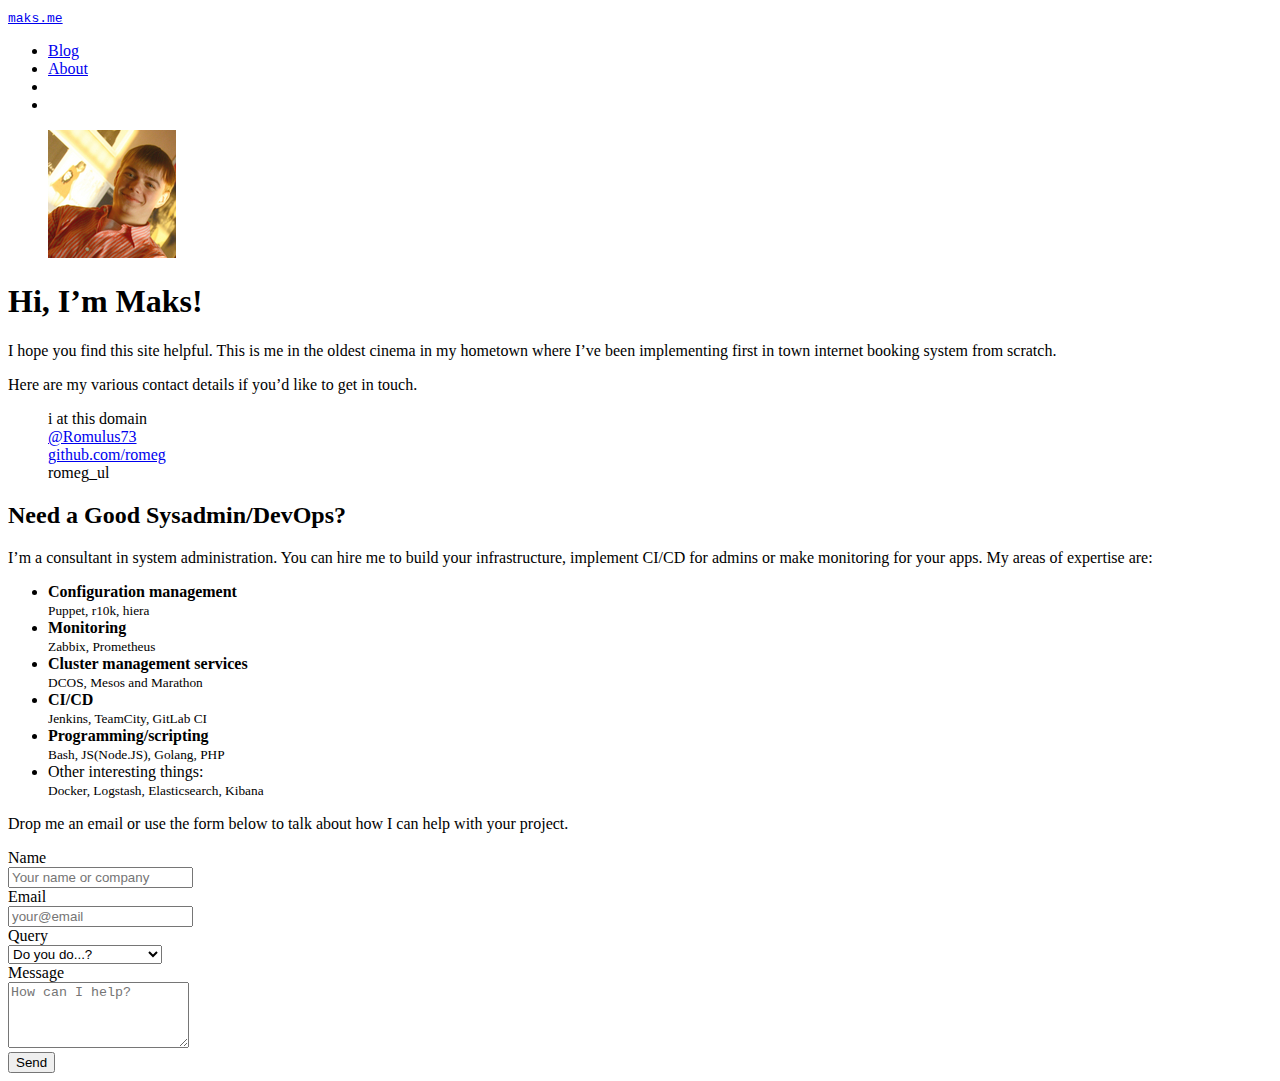
==== about/index.html @ 560f4961 "Updates" ====
<!doctype html>
<html class="no-js" lang="">
    <head>
        <meta charset="utf-8">
        <meta http-equiv="x-ua-compatible" content="ie=edge">
        <title></title>
        <meta name="description" content="">
        <meta name="viewport" content="width=device-width, initial-scale=1">

        <link rel="apple-touch-icon" href="apple-touch-icon.png">
        

        <link rel="stylesheet" href="http://maks.me/css/vendor.css">
        <link rel="stylesheet" href="http://maks.me/css/main.css">
    </head>
    <body>
        
    <nav class="top-nav">
        <div class="container-fluid">
            <div class="logo ">
                    <a href="/">
                        <kbd>maks.me</kbd>
                    </a>
            </div>
            <ul class="links clearfix">
            
                <li><a href="http://maks.me//">Blog</a></li>
            
                <li><a href="http://maks.me//about/">About</a></li>
            
            <li><a href="https://twitter.com/Romulus73" class="image-link leftmost"><i class="fa fa-twitter-square"></i></a></li>
            <li><a href="http://maks.me/index.xml" class="image-link"><i class="fa fa-rss-square"></i></a></li>
            </ul>
        </div>
    </nav>
  	<section class="article-container article-summaries about-page">
	
	        <div class="article-row">
            <article class="compact-code">

	
        


<figure >
    
        <img src="/img/w_a46444d8_128x128.jpg" />
    
    
</figure>


<h1 id="hi-i-m-maks">Hi, I&rsquo;m Maks!</h1>

<p>I hope you find this site helpful. This is me in the oldest cinema in my hometown where I&rsquo;ve been implementing first in town internet booking system from scratch.</p>

<p>Here are my various contact details if you’d like to get in touch.</p>


    <dl class="contact dl-horizontal">
        <dt><i class="fa fa-envelope"></i></dt>
        <dd>i at this domain</dd>
        <dt><i class="fa fa-twitter"></i></dt>
        <dd><a href="https://twitter.com/Romulus73">@Romulus73</a></dd>
        <dt><i class="fa fa-github"></i></dt>
        <dd><a href="https://github.com/scullion">github.com/romeg</a></dd>
        <dt><i class="fa fa-skype"></i></dt>
        <dd>romeg_ul</dd>
    </dl>


<h2 id="need-a-good-sysadmin-devops">Need a Good Sysadmin/DevOps?</h2>

<p>I’m a consultant in system administration. You can hire me to build your infrastructure, implement CI/CD for admins or make monitoring for your apps. My areas of expertise are:</p>

<ul>
<li><strong>Configuration management</strong>
<br><small class="text-muted">Puppet, r10k, hiera</small></li>
<li><strong>Monitoring</strong>
<br><small class="text-muted">Zabbix, Prometheus</small></li>
<li><strong>Cluster management services</strong>
<br><small class="text-muted">DCOS, Mesos and Marathon</small></li>
<li><strong>CI/CD</strong>
<br><small class="text-muted">Jenkins, TeamCity, GitLab CI</small></li>
<li><strong>Programming/scripting</strong>
<br><small class="text-muted">Bash, JS(Node.JS), Golang, PHP</small></li>
<li>Other interesting things:
<br><small class="text-muted">Docker, Logstash, Elasticsearch, Kibana</small></li>
</ul>

<p>Drop me an email or use the form below to talk about how I can help with your project.</p>


<form id="contact-form" class="form-horizontal" action="" method="POST">
    <input type="hidden" name="_subject" value="maks.me Contact Form">
    <input type="hidden" name="_next" value="http://maks.me/about/confirm">
    <input type="text" name="_gotcha" style="display: none">

    <div class="form-group">
        <label class="col-sm-2" for="name-input">Name</label>
        <div class="col-sm-10">
            <input id="name-input" class="form-control" type="text" required="" name="name" placeholder="Your name or company">
        </div>
    </div>
    <div class="form-group">
        <label class="col-sm-2" for="email-input">Email</label>
        <div class="col-sm-10">
            <input id="email-input" class="form-control" type="email" required="" name="_replyto" placeholder="your@email">
        </div>
    </div>
    <div class="form-group">
        <label class="col-sm-2" for="question-input">Query</label>
        <div class="col-sm-10">
            <select id="question-input" class="form-control" name="query">
                <option>Do you do...?</option>
                <option>How much will it cost?</option>
                <option>General question</option>
            </select>
        </div>
    </div>  
    <div class="form-group">
        <label class="col-sm-2" for="message-input">Message</label>
        <div class="col-sm-10">
            <textarea id="message-input" class="form-control small" name="message" placeholder="How can I help?" rows="4"></textarea>
        </div> 
    </div>
    <div class="form-group">
        <div class="col-sm-10 col-sm-offset-2">
            <button type="submit" id="send-button" class="btn btn-default" data-sending-text="&lt;i class=&quot;fa fa-circle-o-notch fa-spin&quot;&gt;&lt;/i&gt; Sending..." data-sent-text="&lt;i class=&quot;fa fa-thumbs-o-up&quot;&gt;&lt;/i&gt; Sent"><i class="fa fa-paper-plane-o"></i> Send</button>
        </div>
    </div>
    <div id="success-alert" class="alert alert-success col-sm-12" role="alert" style="display: none">
        <strong><i class="fa fa-thumbs-o-up"></i> Thanks for your question.</strong> I'll respond as soon as I can.
    </div>
</form>




        
                </article>
        </div>

       
     </section>


        <script src="http://maks.me//js/vendor.js"></script>
        <script src="http://maks.me//js/main.js"></script>
        
        

        
        
    </body>
</html>
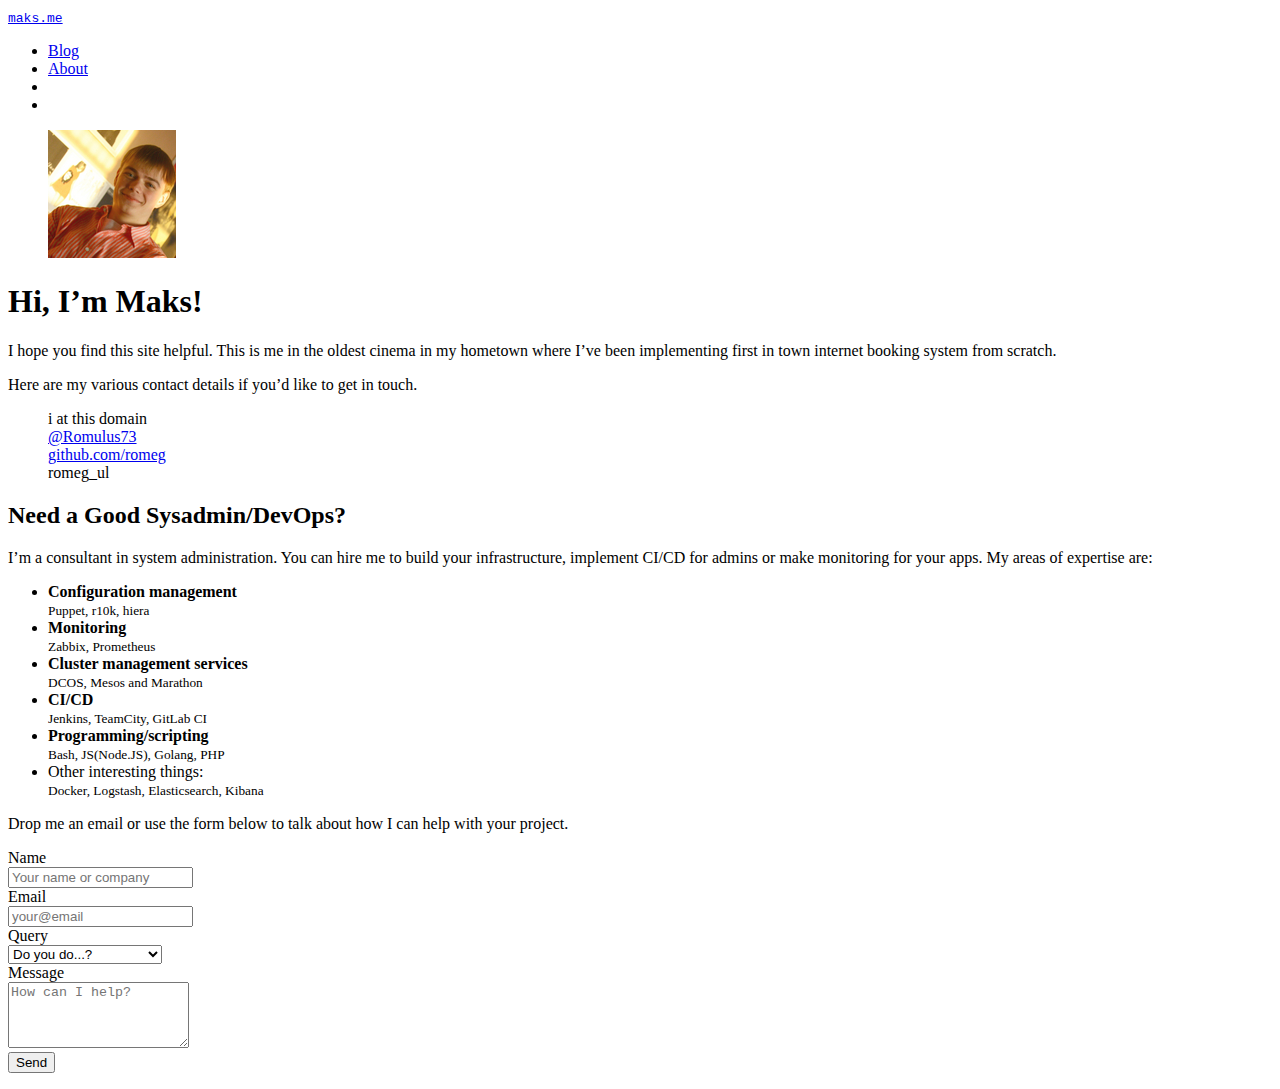
==== commit ee3a408f: "Updates" ====
--- a/about/index.html
+++ b/about/index.html
@@ -10,8 +10,8 @@
         <link rel="apple-touch-icon" href="apple-touch-icon.png">
         
 
-        <link rel="stylesheet" href="http://maks.me/css/vendor.css">
-        <link rel="stylesheet" href="http://maks.me/css/main.css">
+        <link rel="stylesheet" href="https://maks.me/css/vendor.css">
+        <link rel="stylesheet" href="https://maks.me/css/main.css">
     </head>
     <body>
         
@@ -24,12 +24,12 @@
             </div>
             <ul class="links clearfix">
             
-                <li><a href="http://maks.me//">Blog</a></li>
+                <li><a href="https://maks.me//">Blog</a></li>
             
-                <li><a href="http://maks.me//about/">About</a></li>
+                <li><a href="https://maks.me//about/">About</a></li>
             
             <li><a href="https://twitter.com/Romulus73" class="image-link leftmost"><i class="fa fa-twitter-square"></i></a></li>
-            <li><a href="http://maks.me/index.xml" class="image-link"><i class="fa fa-rss-square"></i></a></li>
+            <li><a href="https://maks.me/index.xml" class="image-link"><i class="fa fa-rss-square"></i></a></li>
             </ul>
         </div>
     </nav>
@@ -42,7 +42,7 @@
         
 
 
-<figure >
+<figure>
     
         <img src="/img/w_a46444d8_128x128.jpg" />
     
@@ -90,7 +90,7 @@
 
 <p>Drop me an email or use the form below to talk about how I can help with your project.</p>
 
-
+<p>
 <form id="contact-form" class="form-horizontal" action="" method="POST">
     <input type="hidden" name="_subject" value="maks.me Contact Form">
     <input type="hidden" name="_next" value="http://maks.me/about/confirm">
@@ -134,7 +134,7 @@
     </div>
 </form>
 
-
+</p>
 
 
         
@@ -145,12 +145,28 @@
      </section>
 
 
-        <script src="http://maks.me//js/vendor.js"></script>
-        <script src="http://maks.me//js/main.js"></script>
+        <script src="https://maks.me//js/vendor.js"></script>
+        <script src="https://maks.me//js/main.js"></script>
         
         
 
         
         
+<script>
+var doNotTrack = false;
+if (!doNotTrack) {
+	window.ga=window.ga||function(){(ga.q=ga.q||[]).push(arguments)};ga.l=+new Date;
+	ga('create', 'UA-83638779-1', 'auto');
+	
+	ga('send', 'pageview');
+}
+</script>
+<script async src='https://www.google-analytics.com/analytics.js'></script>
+
+        
+         
+        <script type="text/javascript"> (function (d, w, c) { (w[c] = w[c] || []).push(function() { try { w.yaCounter39411130 = new Ya.Metrika({ id:39411130, clickmap:true, trackLinks:true, accurateTrackBounce:true, webvisor:true, trackHash:true }); } catch(e) { } }); var n = d.getElementsByTagName("script")[0], s = d.createElement("script"), f = function () { n.parentNode.insertBefore(s, n); }; s.type = "text/javascript"; s.async = true; s.src = "https://mc.yandex.ru/metrika/watch.js"; if (w.opera == "[object Opera]") { d.addEventListener("DOMContentLoaded", f, false); } else { f(); } })(document, window, "yandex_metrika_callbacks"); </script> <noscript><div><img src="https://mc.yandex.ru/watch/39411130" style="position:absolute; left:-9999px;" alt="" /></div></noscript> 
+        
+
     </body>
 </html>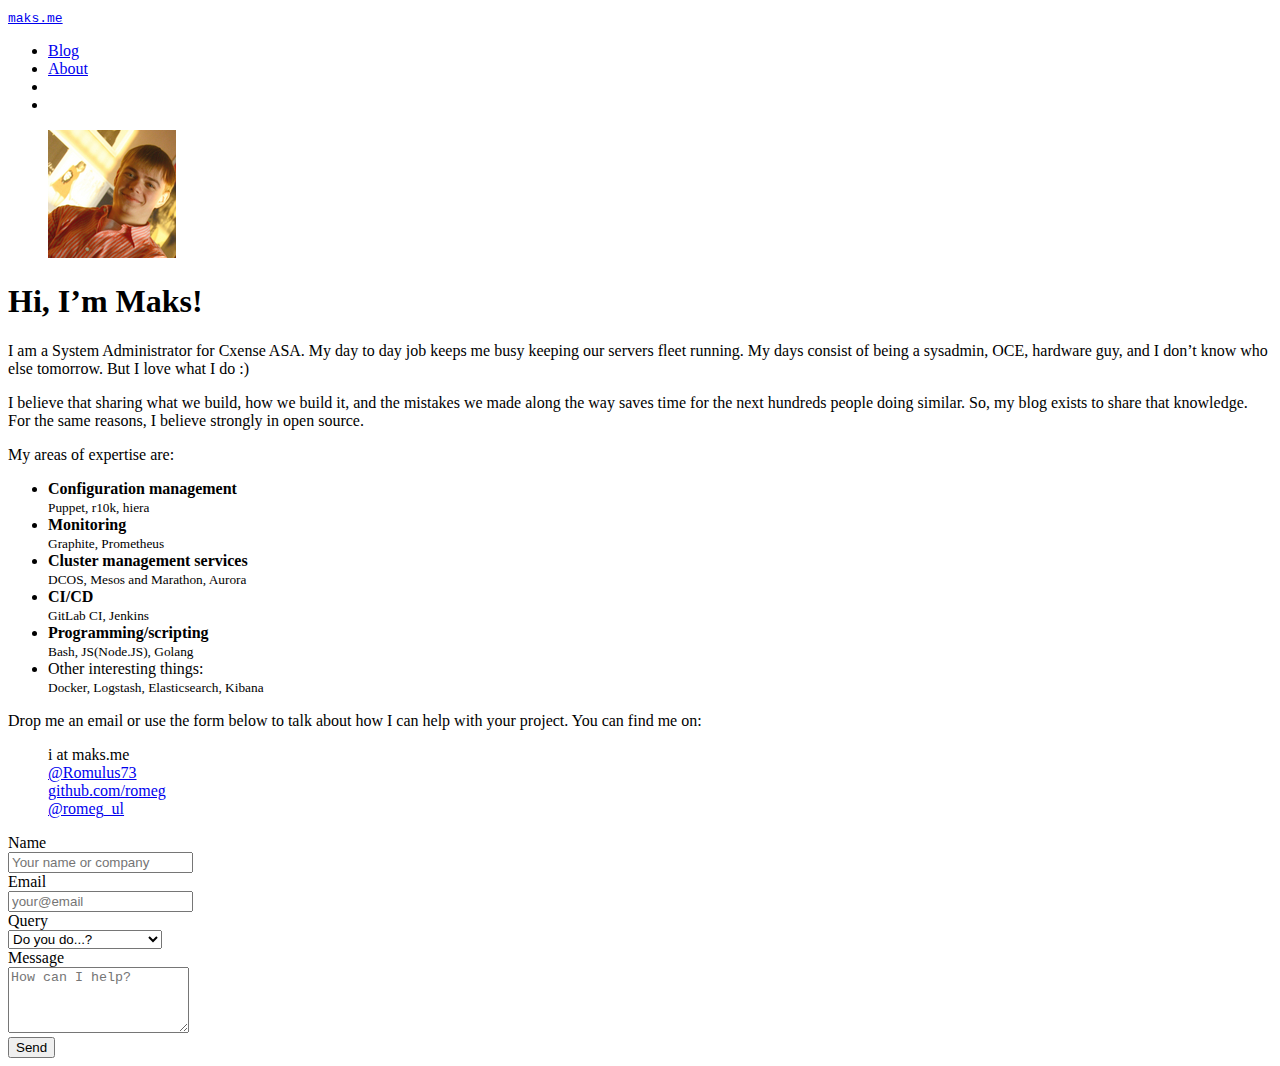
==== commit f0c663ef: "Updates" ====
--- a/about/index.html
+++ b/about/index.html
@@ -52,45 +52,43 @@
 
 <h1 id="hi-i-m-maks">Hi, I&rsquo;m Maks!</h1>
 
-<p>I hope you find this site helpful. This is me in the oldest cinema in my hometown where I&rsquo;ve been implementing first in town internet booking system from scratch.</p>
+<p>I am a System Administrator for Cxense ASA. My day to day job keeps me busy keeping our servers fleet running. My days consist of being a sysadmin, OCE, hardware guy, and I don&rsquo;t know who else tomorrow. But I love what I do :)</p>
 
-<p>Here are my various contact details if you’d like to get in touch.</p>
+<p>I believe that sharing what we build, how we build it, and the mistakes we made along the way saves time for the next hundreds people doing similar. So, my blog exists to share that knowledge. For the same reasons, I believe strongly in open source.</p>
 
-
-    <dl class="contact dl-horizontal">
-        <dt><i class="fa fa-envelope"></i></dt>
-        <dd>i at this domain</dd>
-        <dt><i class="fa fa-twitter"></i></dt>
-        <dd><a href="https://twitter.com/Romulus73">@Romulus73</a></dd>
-        <dt><i class="fa fa-github"></i></dt>
-        <dd><a href="https://github.com/scullion">github.com/romeg</a></dd>
-        <dt><i class="fa fa-skype"></i></dt>
-        <dd>romeg_ul</dd>
-    </dl>
-
-
-<h2 id="need-a-good-sysadmin-devops">Need a Good Sysadmin/DevOps?</h2>
-
-<p>I’m a consultant in system administration. You can hire me to build your infrastructure, implement CI/CD for admins or make monitoring for your apps. My areas of expertise are:</p>
+<p>My areas of expertise are:</p>
 
 <ul>
 <li><strong>Configuration management</strong>
 <br><small class="text-muted">Puppet, r10k, hiera</small></li>
 <li><strong>Monitoring</strong>
-<br><small class="text-muted">Zabbix, Prometheus</small></li>
+<br><small class="text-muted">Graphite, Prometheus</small></li>
 <li><strong>Cluster management services</strong>
-<br><small class="text-muted">DCOS, Mesos and Marathon</small></li>
+<br><small class="text-muted">DCOS, Mesos and Marathon, Aurora</small></li>
 <li><strong>CI/CD</strong>
-<br><small class="text-muted">Jenkins, TeamCity, GitLab CI</small></li>
+<br><small class="text-muted">GitLab CI, Jenkins</small></li>
 <li><strong>Programming/scripting</strong>
-<br><small class="text-muted">Bash, JS(Node.JS), Golang, PHP</small></li>
+<br><small class="text-muted">Bash, JS(Node.JS), Golang</small></li>
 <li>Other interesting things:
 <br><small class="text-muted">Docker, Logstash, Elasticsearch, Kibana</small></li>
 </ul>
 
-<p>Drop me an email or use the form below to talk about how I can help with your project.</p>
+<p>Drop me an email or use the form below to talk about how I can help with your project.
+You can find me on:
 
-<p>
+    <dl class="contact dl-horizontal">
+        <dt><i class="fa fa-envelope"></i></dt>
+        <dd>i at maks.me</dd>
+        <dt><i class="fa fa-twitter"></i></dt>
+        <dd><a href="https://twitter.com/Romulus73">@Romulus73</a></dd>
+        <dt><i class="fa fa-github"></i></dt>
+        <dd><a href="https://github.com/romeg">github.com/romeg</a></dd>
+        <dt><i class="fa fa-telegram"></i></dt>
+        <dd><a href="https://t.me/romeg_ul">@romeg_ul</a></dd>
+    </dl>
+</p>
+
+
 <form id="contact-form" class="form-horizontal" action="" method="POST">
     <input type="hidden" name="_subject" value="maks.me Contact Form">
     <input type="hidden" name="_next" value="http://maks.me/about/confirm">
@@ -134,7 +132,7 @@
     </div>
 </form>
 
-</p>
+
 
 
         
